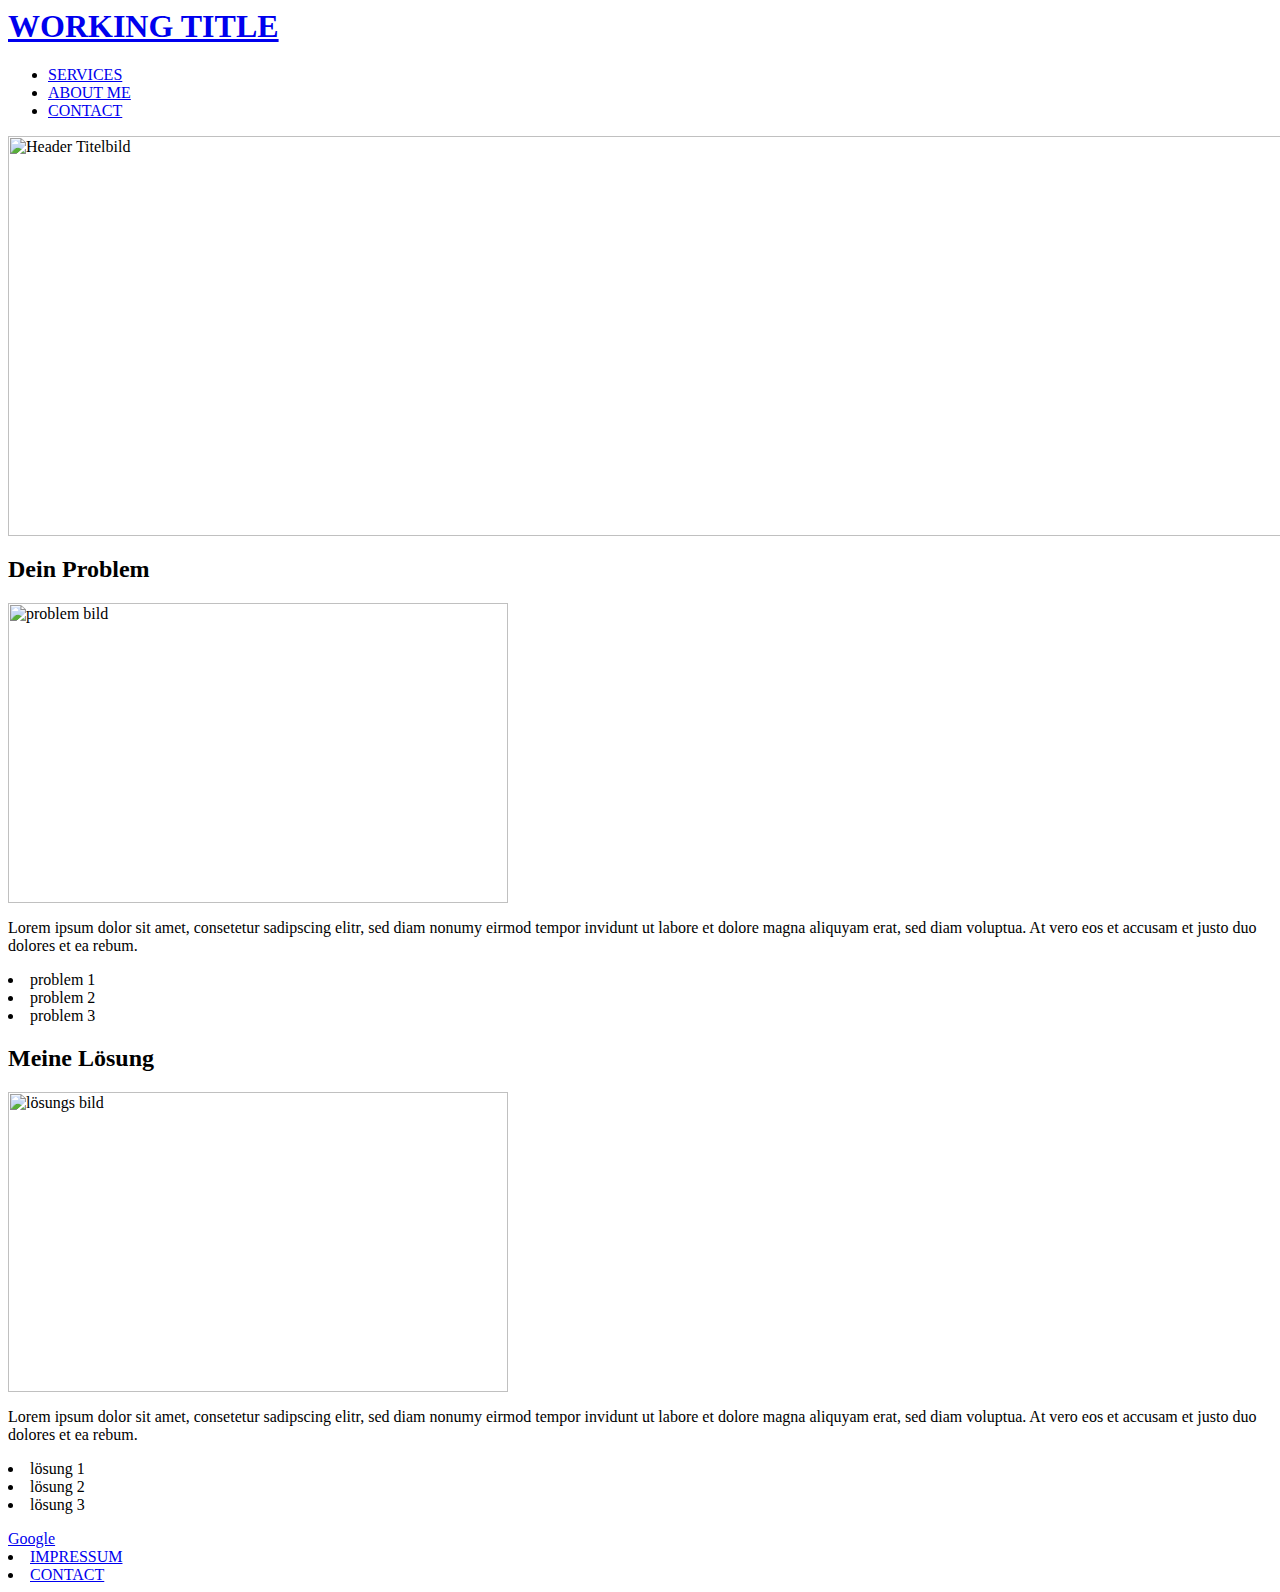
==== index.html @ b2496621 "Add files via upload" ====
<html>
    <head>
        <title> Working Title
        </title>
        <link rel="icon"
        type="image/png"
        sizes="32x32"
        href="favicon_io/favicon-32x32.png">
        <meta name="author" content="Coding for Beginners">
        </head>
 <body> 
     <header>
         <nav> 
             <h1><a href="#">WORKING TITLE</a></h1>
             <ul>
                <li>
                    <a href="impressum.html">SERVICES</a></li>
                <li>
                    <a href="impressum.html">ABOUT ME</li>
                <li>
                    <a href="impressum.html">CONTACT</a></li>
            </ul>
         </nav>
     </header>
     <img src="Himmel.jpeg" height="400px" width="1400px" alt="Header Titelbild">
     <main>
         <article>
             <h2>Dein Problem</h2>
             <img src="274852368_3bd1afcde7.jpg" height="300px" width="500px" alt="problem bild">
             <p> Lorem ipsum dolor sit amet, consetetur sadipscing elitr, sed diam nonumy eirmod tempor invidunt ut labore et dolore magna aliquyam erat, sed diam voluptua. At vero eos et accusam et justo duo dolores et ea rebum. 
<li>problem 1</li>
<li>problem 2</li>
<li>problem 3</li>
             </p>
            </article>
             <section> 
                 <h2>Meine Lösung</h2>
                 <img src="Grumpy-Cat-1024x576-965b610d052ced24.jpg" height="300px" width="500px" alt="lösungs bild">
                 <p> Lorem ipsum dolor sit amet, consetetur sadipscing elitr, sed diam nonumy eirmod tempor invidunt ut labore et dolore magna aliquyam erat, sed diam voluptua. At vero eos et accusam et justo duo dolores et ea rebum. 
                    <li>lösung 1</li>
                    <li>lösung 2</li>
                    <li>lösung 3</li>
                 </p>
                 <a href="https://www.google.de/" target="_blank">
                Google</a>
             </section>
         
     </main>
     <footer> 
         <li>
             <a href="impressum.html">IMPRESSUM</a>
            </li>
        <li>
            <a href="impressum.html">CONTACT</a></li> 
     </footer>
            </body>
</html>
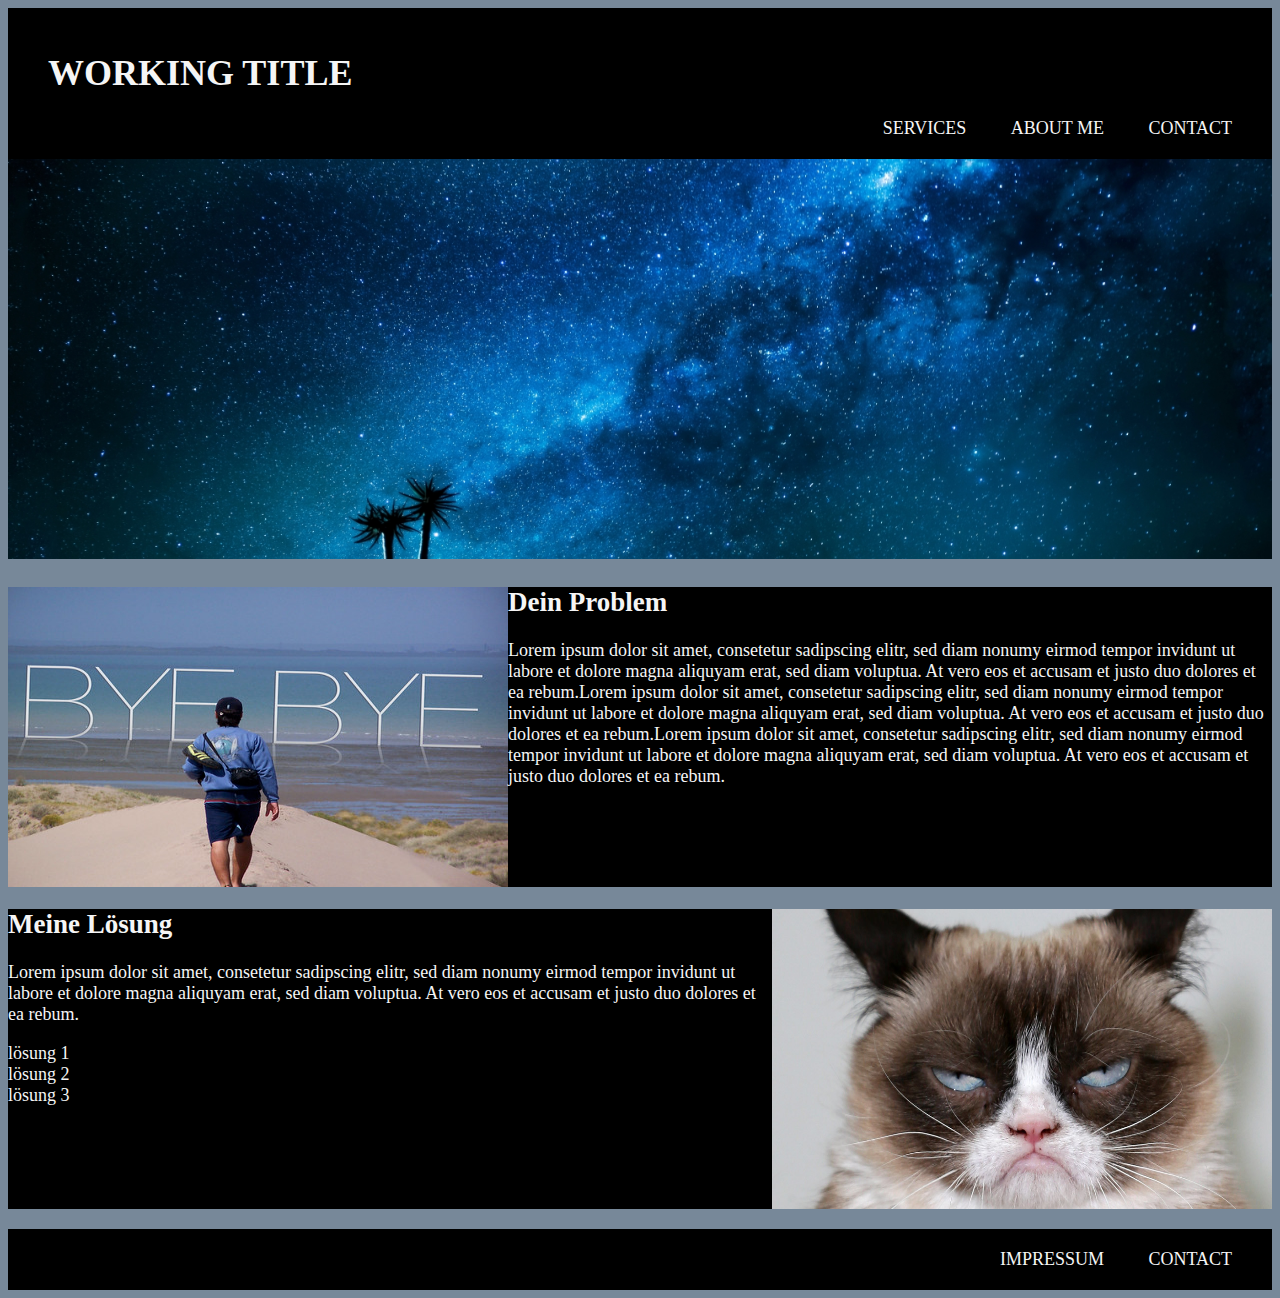
==== commit 30266481: "css updates" ====
--- a/index.html
+++ b/index.html
@@ -1,57 +1,93 @@
+<!DOCTYPE html>
 <html>
     <head>
-        <title> Working Title
+        <meta charset='utf-8'>
+        <meta http-equiv='X-UA-Compatible' content='IE=edge'>
+        <meta name='viewport' content='width=device-width, initial-scale=1'>
+        <link rel='stylesheet' type='text/css' media='screen' href='main.css'>
+        <script src='main.js'></script>
+
+        <title>
+            Working Title
         </title>
-        <link rel="icon"
-        type="image/png"
-        sizes="32x32"
-        href="favicon_io/favicon-32x32.png">
+        <link
+            rel="icon"
+            type="image/png"
+            sizes="32x32"
+            href="favicon_io/favicon-32x32.png">
         <meta name="author" content="Coding for Beginners">
-        </head>
- <body> 
-     <header>
-         <nav> 
-             <h1><a href="#">WORKING TITLE</a></h1>
-             <ul>
-                <li>
-                    <a href="impressum.html">SERVICES</a></li>
-                <li>
-                    <a href="impressum.html">ABOUT ME</li>
-                <li>
-                    <a href="impressum.html">CONTACT</a></li>
-            </ul>
-         </nav>
-     </header>
-     <img src="Himmel.jpeg" height="400px" width="1400px" alt="Header Titelbild">
-     <main>
-         <article>
-             <h2>Dein Problem</h2>
-             <img src="274852368_3bd1afcde7.jpg" height="300px" width="500px" alt="problem bild">
-             <p> Lorem ipsum dolor sit amet, consetetur sadipscing elitr, sed diam nonumy eirmod tempor invidunt ut labore et dolore magna aliquyam erat, sed diam voluptua. At vero eos et accusam et justo duo dolores et ea rebum. 
-<li>problem 1</li>
-<li>problem 2</li>
-<li>problem 3</li>
-             </p>
-            </article>
-             <section> 
-                 <h2>Meine Lösung</h2>
-                 <img src="Grumpy-Cat-1024x576-965b610d052ced24.jpg" height="300px" width="500px" alt="lösungs bild">
-                 <p> Lorem ipsum dolor sit amet, consetetur sadipscing elitr, sed diam nonumy eirmod tempor invidunt ut labore et dolore magna aliquyam erat, sed diam voluptua. At vero eos et accusam et justo duo dolores et ea rebum. 
+    </head>
+    <body>
+        <header>
+
+            <nav class="header">
+                <h1>
+                    <a href="#">WORKING TITLE</a>
+                </h1>
+
+                <a href="impressum.html">SERVICES</a>
+
+                <a href="impressum.html">ABOUT ME</li>
+
+                <a href="impressum.html">CONTACT</a>
+
+            </nav>
+        </header>
+        <img
+            src="Himmel.jpeg"
+            height="400px"
+            width="1400px"
+            alt="Header Titelbild"
+            class="headerbild">
+
+        <article>
+
+            <p class="text-box"><img
+                class="img-box"
+                src="274852368_3bd1afcde7.jpg"
+                height="300px"
+                width="500px"
+                alt="problem bild">
+                <h2>Dein Problem</h2>
+                Lorem ipsum dolor sit amet, consetetur sadipscing elitr, sed diam nonumy eirmod
+                tempor invidunt ut labore et dolore magna aliquyam erat, sed diam voluptua. At
+                vero eos et accusam et justo duo dolores et ea rebum.Lorem ipsum dolor sit amet,
+                consetetur sadipscing elitr, sed diam nonumy eirmod tempor invidunt ut labore et
+                dolore magna aliquyam erat, sed diam voluptua. At vero eos et accusam et justo
+                duo dolores et ea rebum.Lorem ipsum dolor sit amet, consetetur sadipscing elitr,
+                sed diam nonumy eirmod tempor invidunt ut labore et dolore magna aliquyam erat,
+                sed diam voluptua. At vero eos et accusam et justo duo dolores et ea rebum.
+
+            </p>
+
+        </article>
+        <section>
+           
+            <img class="img-box2"
+                src="Grumpy-Cat-1024x576-965b610d052ced24.jpg"
+                height="300px"
+                width="500px"
+                alt="lösungs bild">
+            <div class="text2"> <h2>Meine Lösung</h2>
+                <p>
+                    Lorem ipsum dolor sit amet, consetetur sadipscing elitr, sed diam nonumy eirmod
+                    tempor invidunt ut labore et dolore magna aliquyam erat, sed diam voluptua. At
+                    vero eos et accusam et justo duo dolores et ea rebum.
                     <li>lösung 1</li>
                     <li>lösung 2</li>
                     <li>lösung 3</li>
-                 </p>
-                 <a href="https://www.google.de/" target="_blank">
-                Google</a>
-             </section>
-         
-     </main>
-     <footer> 
-         <li>
-             <a href="impressum.html">IMPRESSUM</a>
-            </li>
-        <li>
-            <a href="impressum.html">CONTACT</a></li> 
-     </footer>
-            </body>
-</html>+                </p>
+            </div>
+
+        </section>
+
+        <footer>
+            <nav class="footer">
+
+                <a href="impressum.html">IMPRESSUM</a>
+
+                <a href="impressum.html">CONTACT</a>
+
+            </nav>
+        </footer>
+    </body>--- a/main.css
+++ b/main.css
@@ -0,0 +1,50 @@
+body {
+    background-color: lightslategray;
+    font-family: 'Times New Roman', Times, serif;
+    color: whitesmoke;
+    font-size: 18px;
+
+}
+@media (orientation: portrait) {}
+@media (orientation: landscape) {}
+a {
+    text-decoration: none;
+    color: whitesmoke;
+    padding: 20px;
+}
+.headerbild {
+    width: 100%;
+}
+.header {
+    text-align: right;
+    background-color: black;
+    padding: 20px;
+}
+h1 {
+    text-align: left;
+}
+.footer {
+    text-align: right;
+    padding: 20px;
+    background-color: black;
+}
+
+.img-box {
+    float: left;
+
+}
+.img-box2 {
+    float: right;
+
+}
+
+article {
+    background-color: black;
+    height: 300px;
+}
+section {
+    background-color: black;
+    height: 300px;
+    margin: 20px 0px;
+
+}
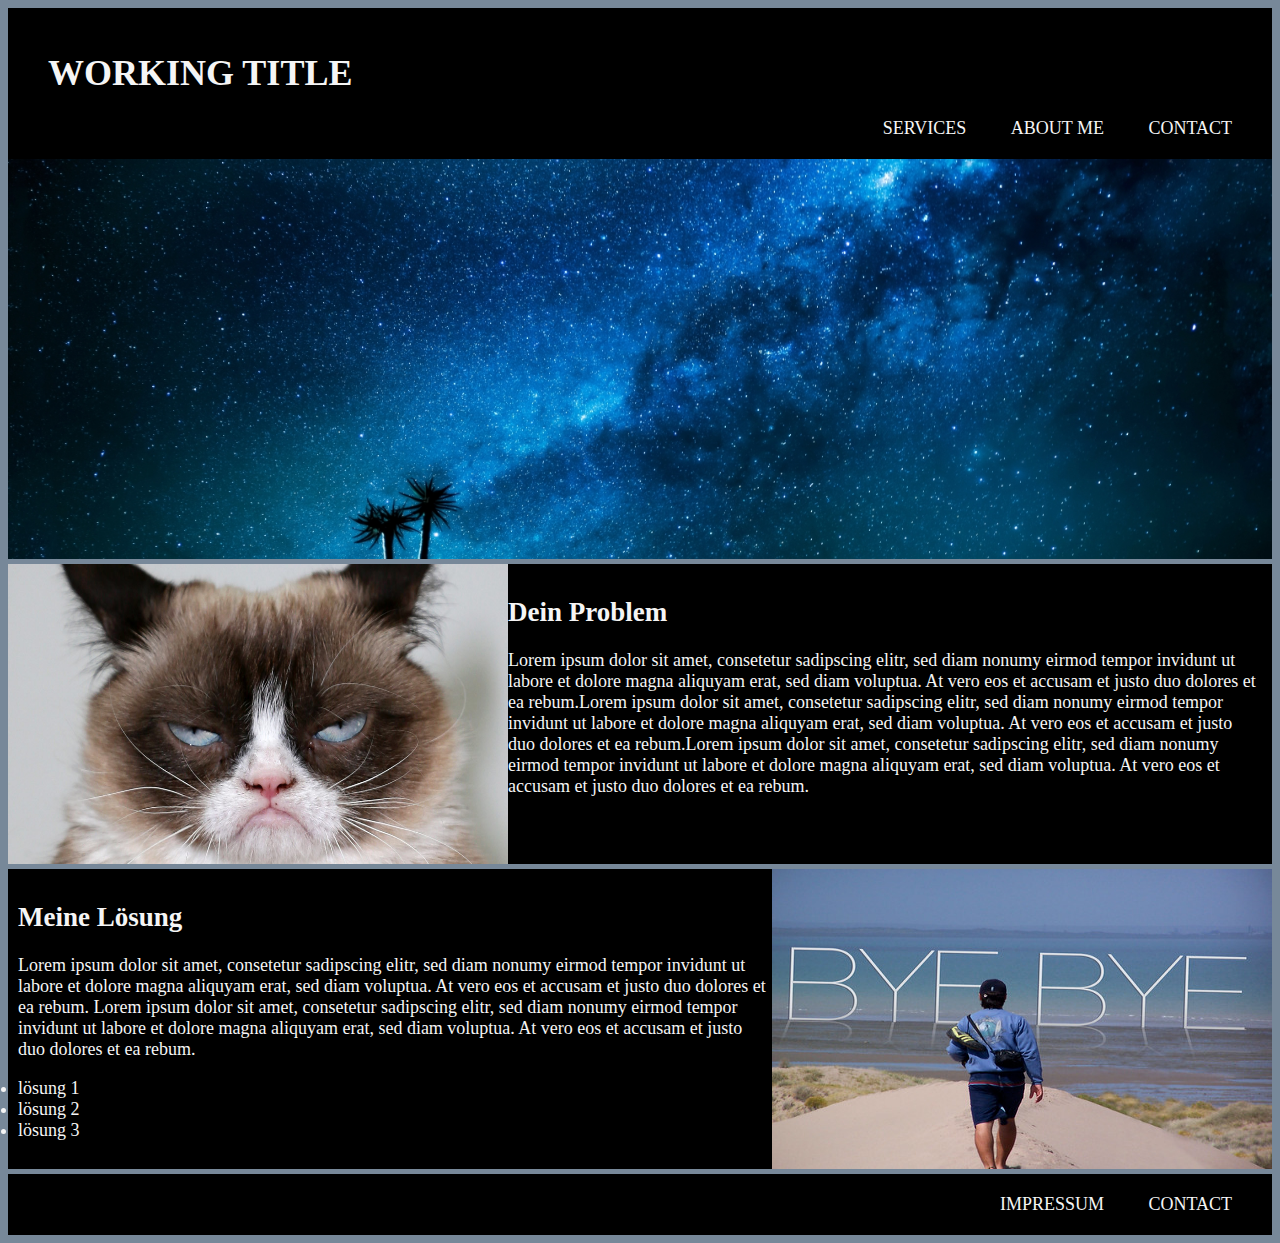
==== commit f5e88d55: "Add files via upload" ====
--- a/index.html
+++ b/index.html
@@ -22,7 +22,7 @@
 
             <nav class="header">
                 <h1>
-                    <a href="#">WORKING TITLE</a>
+                    <a href="index.html">WORKING TITLE</a>
                 </h1>
 
                 <a href="impressum.html">SERVICES</a>
@@ -41,38 +41,38 @@
             class="headerbild">
 
         <article>
+            <img
+                class="img-box"
+                src="Grumpy-Cat-1024x576-965b610d052ced24.jpg"
+                alt="problem bild">
+            <div class="text1">
+                <p>
+                    <h2>Dein Problem</h2>
+                    Lorem ipsum dolor sit amet, consetetur sadipscing elitr, sed diam nonumy eirmod
+                    tempor invidunt ut labore et dolore magna aliquyam erat, sed diam voluptua. At
+                    vero eos et accusam et justo duo dolores et ea rebum.Lorem ipsum dolor sit amet,
+                    consetetur sadipscing elitr, sed diam nonumy eirmod tempor invidunt ut labore et
+                    dolore magna aliquyam erat, sed diam voluptua. At vero eos et accusam et justo
+                    duo dolores et ea rebum.Lorem ipsum dolor sit amet, consetetur sadipscing elitr,
+                    sed diam nonumy eirmod tempor invidunt ut labore et dolore magna aliquyam erat,
+                    sed diam voluptua. At vero eos et accusam et justo duo dolores et ea rebum.
 
-            <p class="text-box"><img
-                class="img-box"
-                src="274852368_3bd1afcde7.jpg"
-                height="300px"
-                width="500px"
-                alt="problem bild">
-                <h2>Dein Problem</h2>
-                Lorem ipsum dolor sit amet, consetetur sadipscing elitr, sed diam nonumy eirmod
-                tempor invidunt ut labore et dolore magna aliquyam erat, sed diam voluptua. At
-                vero eos et accusam et justo duo dolores et ea rebum.Lorem ipsum dolor sit amet,
-                consetetur sadipscing elitr, sed diam nonumy eirmod tempor invidunt ut labore et
-                dolore magna aliquyam erat, sed diam voluptua. At vero eos et accusam et justo
-                duo dolores et ea rebum.Lorem ipsum dolor sit amet, consetetur sadipscing elitr,
-                sed diam nonumy eirmod tempor invidunt ut labore et dolore magna aliquyam erat,
-                sed diam voluptua. At vero eos et accusam et justo duo dolores et ea rebum.
-
-            </p>
+                </p>
+            </div>
 
         </article>
         <section>
-           
-            <img class="img-box2"
-                src="Grumpy-Cat-1024x576-965b610d052ced24.jpg"
-                height="300px"
-                width="500px"
-                alt="lösungs bild">
-            <div class="text2"> <h2>Meine Lösung</h2>
+
+            <img class="img-box2" src="274852368_3bd1afcde7.jpg" alt="lösungs bild">
+            <div class="text2">
+                <h2>Meine Lösung</h2>
                 <p>
                     Lorem ipsum dolor sit amet, consetetur sadipscing elitr, sed diam nonumy eirmod
                     tempor invidunt ut labore et dolore magna aliquyam erat, sed diam voluptua. At
-                    vero eos et accusam et justo duo dolores et ea rebum.
+                    vero eos et accusam et justo duo dolores et ea rebum. Lorem ipsum dolor sit
+                    amet, consetetur sadipscing elitr, sed diam nonumy eirmod tempor invidunt ut
+                    labore et dolore magna aliquyam erat, sed diam voluptua. At vero eos et accusam
+                    et justo duo dolores et ea rebum.
                     <li>lösung 1</li>
                     <li>lösung 2</li>
                     <li>lösung 3</li>
--- a/main.css
+++ b/main.css
@@ -11,6 +11,10 @@
     text-decoration: none;
     color: whitesmoke;
     padding: 20px;
+
+}
+a:hover {
+    color: orange;
 }
 .headerbild {
     width: 100%;
@@ -31,10 +35,14 @@
 
 .img-box {
     float: left;
+    height: 300px;
+    width: 500px;
 
 }
 .img-box2 {
     float: right;
+    height: 300px;
+    width: 500px;
 
 }
 
@@ -45,6 +53,12 @@
 section {
     background-color: black;
     height: 300px;
-    margin: 20px 0px;
+    margin: 5px 0;
 
 }
+.text1 {
+    padding: 10px;
+}
+.text2 {
+    padding: 10px;
+}
